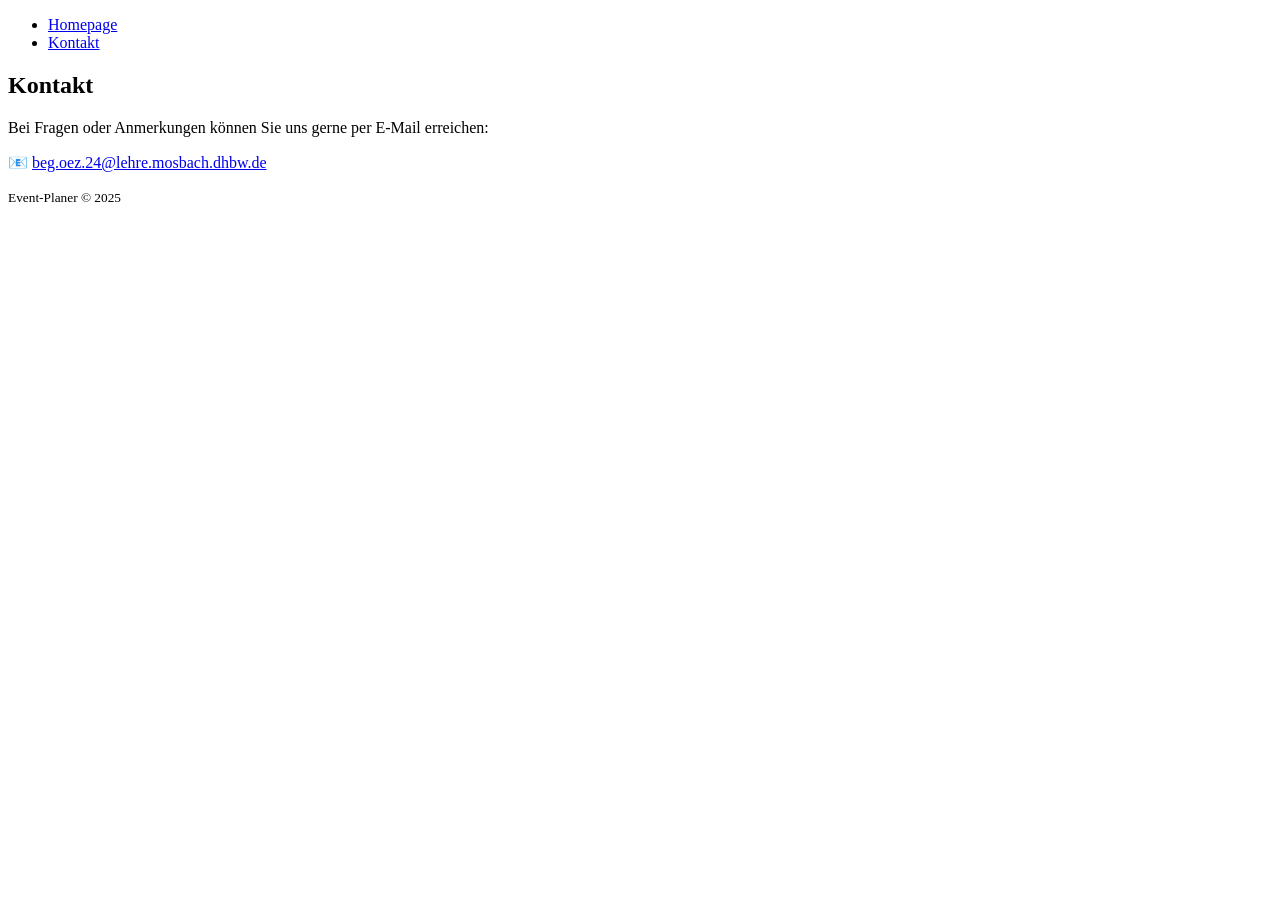
==== Kontakt.html @ 12d7bb3e "Klassennamen geändert und Kontaktformular bearbeitet!" ====
<!-- Gruppe: Bennebach, Gertje, Doberstein, Kraus, Öz auch bekannt als die SLAYER -->
<!doctype html>
<html lang="de">
<head>
  <meta charset="utf-8" />
  <meta name="viewport" content="width=device-width,initial-scale=1" />
  <title>Event-Planer — Kontakt</title>
  <link rel="stylesheet" href="css/style.css" />
</head>
<body>
  <header class="site-header">
    <div class="container header__inner">
      <nav class="main-nav" aria-label="Hauptnavigation">
        <ul>
          <li><a href="Homepage.html">Homepage</a></li>
          <li><a href="kontakt.html" aria-current="page">Kontakt</a></li>
        </ul>
      </nav>
    </div>
  </header>

  <main class="container">
    <section class="card">
      <h1>Kontakt</h1>
      <p>
        Bei Fragen oder Anmerkungen können Sie uns gerne per E-Mail erreichen:
      </p>
      <p>
        📧
        <a href="mailto:beg.oez.24@lehre.mosbach.dhbw.de">
          beg.oez.24@lehre.mosbach.dhbw.de
        </a>
      </p>
    </section>
  </main>

  <footer class="site-footer">
    <div class="container">
      <small>Event-Planer © 2025</small>
    </div>
  </footer>

  <script src="js/app.js" defer></script>
</body>
</html>
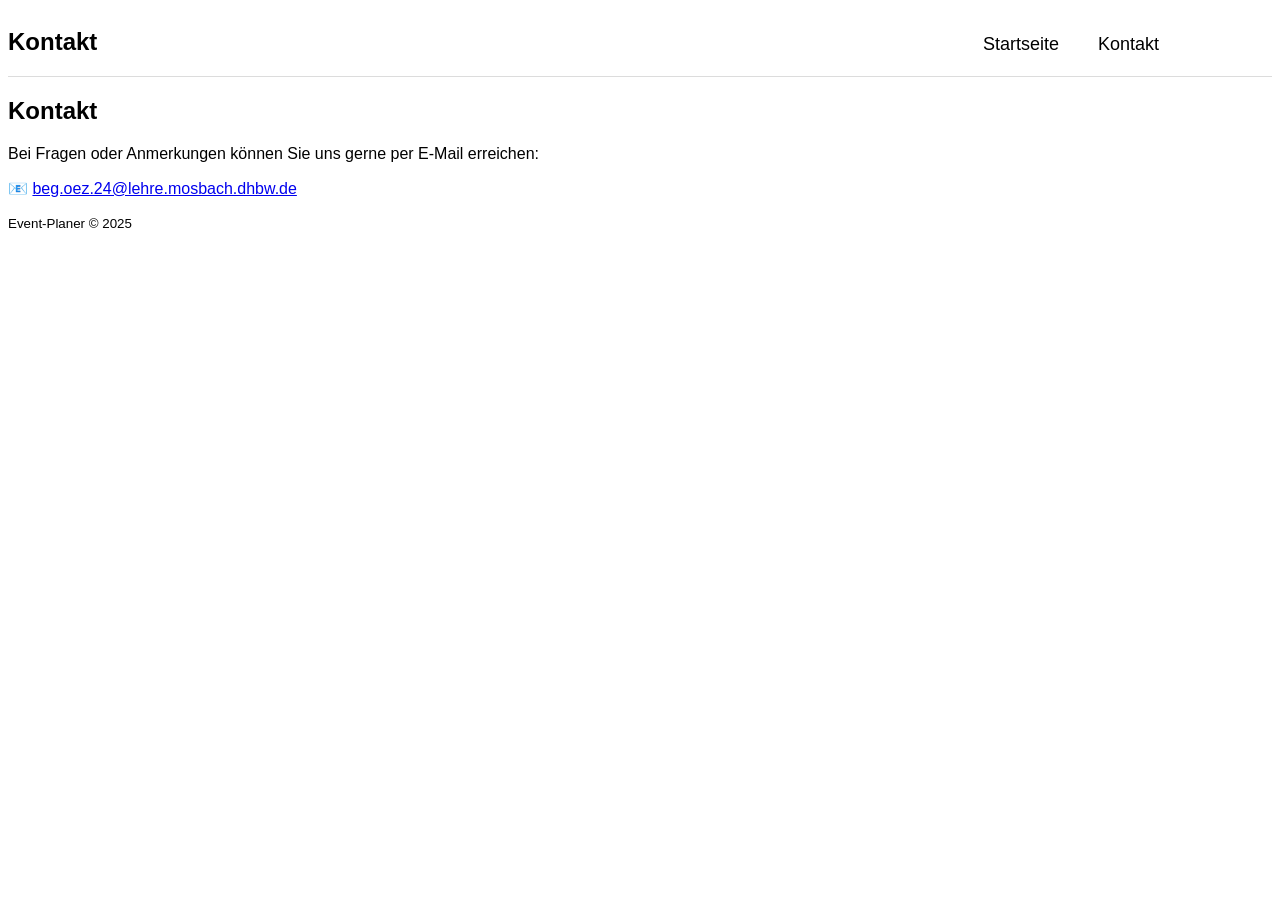
==== commit a5e382ec: "HTML/CSS Header bearbeitet" ====
--- a/Kontakt.html
+++ b/Kontakt.html
@@ -5,18 +5,18 @@
   <meta charset="utf-8" />
   <meta name="viewport" content="width=device-width,initial-scale=1" />
   <title>Event-Planer — Kontakt</title>
-  <link rel="stylesheet" href="css/style.css" />
+  
+  <link rel="stylesheet" href="styles.css" />
 </head>
 <body>
-  <header class="site-header">
-    <div class="container header__inner">
-      <nav class="main-nav" aria-label="Hauptnavigation">
-        <ul>
-          <li><a href="Homepage.html">Homepage</a></li>
-          <li><a href="kontakt.html" aria-current="page">Kontakt</a></li>
-        </ul>
+  <header>
+    <nav class="main-nav">
+      <h1>Kontakt</h1>
+      <nav class="link-contact">
+        <a href="Homepage.html">Startseite</a>
+        <a href="kontakt.html">Kontakt</a>
       </nav>
-    </div>
+    </nav>
   </header>
 
   <main class="container">
--- a/styles.css
+++ b/styles.css
@@ -0,0 +1,42 @@
+body {
+    font-family: Arial, Helvetica, sans-serif;
+}
+
+.main-nav {
+    display: flex;
+    border-bottom: 1px solid gainsboro;
+    align-items: baseline;
+}
+
+.link-main {
+   margin-left: auto;
+   margin-right: 100px;
+   font-size: large;
+   word-spacing: 8px;
+}
+
+.link-main a {
+    color:black;
+    padding: 13px 13px;
+    text-decoration: none;
+}
+.link-main a:hover {
+    background-color: #F2DC5D;
+}
+
+.link-contact {
+    margin-left: auto;
+    margin-right: 100px;
+    font-size: large;
+    word-spacing: 8px;
+}
+
+.link-contact a {
+    color:black;
+    padding: 13px 13px;
+    text-decoration: none;
+}
+
+.link-contact a:hover {
+    background-color: #F2DC5D;
+}
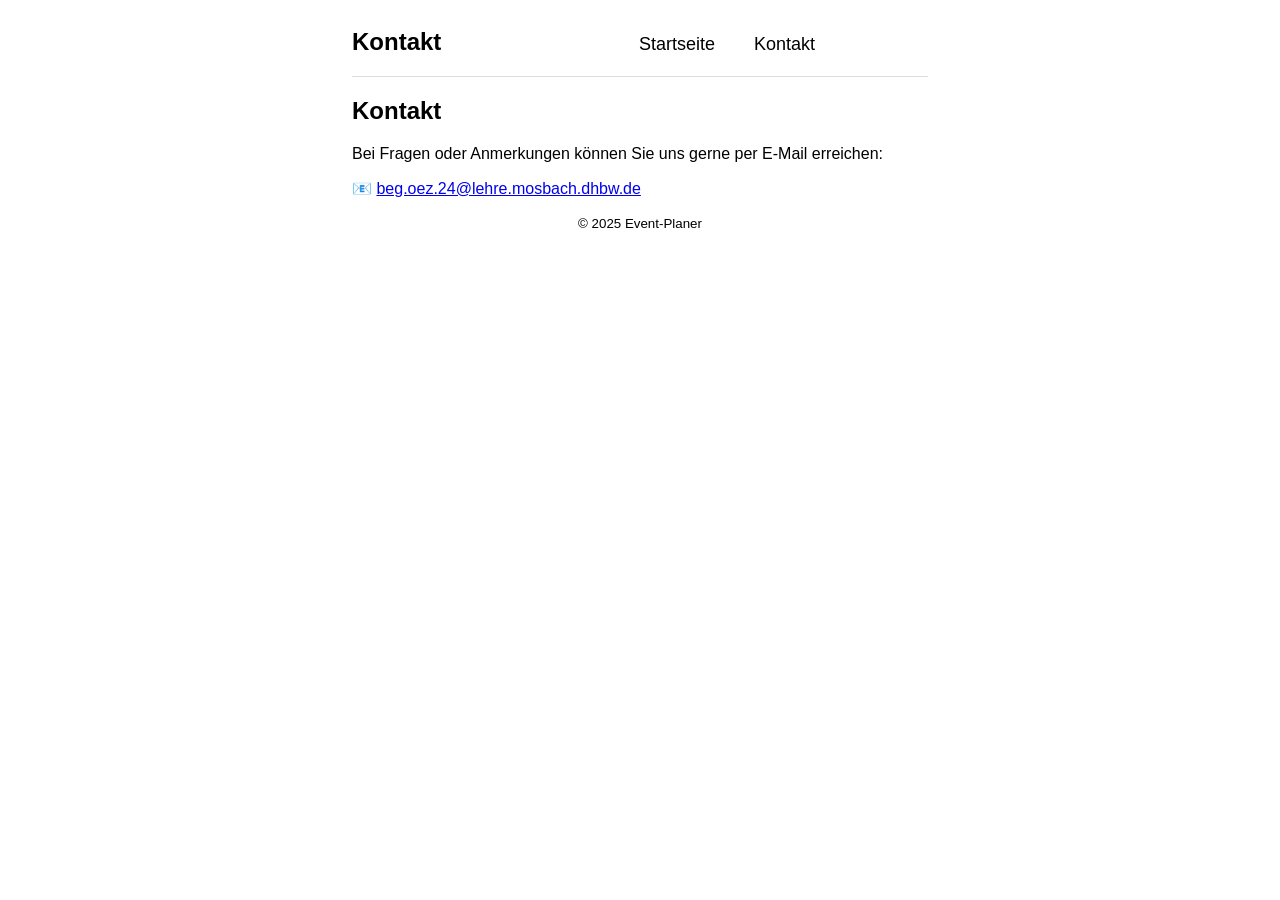
==== commit 2cb70fa0: "CSS Fusszeile" ====
--- a/Kontakt.html
+++ b/Kontakt.html
@@ -36,7 +36,7 @@
 
   <footer class="site-footer">
     <div class="container">
-      <small>Event-Planer © 2025</small>
+      <small>© 2025 Event-Planer</small>
     </div>
   </footer>
 
--- a/styles.css
+++ b/styles.css
@@ -1,5 +1,8 @@
 body {
     font-family: Arial, Helvetica, sans-serif;
+    margin-left: auto;
+    margin-right: auto;
+    width: 45%;
 }
 
 .main-nav {
@@ -9,10 +12,9 @@
 }
 
 .link-main {
-   margin-left: auto;
-   margin-right: 100px;
-   font-size: large;
-   word-spacing: 8px;
+    margin-left: auto;
+    font-size: large;
+    word-spacing: 8px;
 }
 
 .link-main a {
@@ -39,4 +41,79 @@
 
 .link-contact a:hover {
     background-color: #F2DC5D;
+}
+
+#title {
+    width:100%;
+    box-sizing: border-box;
+    border-style: solid;
+    border-color: gainsboro;
+    border-width: 2px;
+    border-radius: 6px;
+    font-size: medium;
+    padding: 8px;
+}
+
+#date {
+    box-sizing: border-box;
+    border-style: solid;
+    border-color: gainsboro;
+    border-width: 2px;
+    border-radius: 6px;
+    font-size: medium;
+    width: 100%;
+    margin-top: 10px;
+    height: 35px;
+}
+
+#description {
+    box-sizing: border-box;
+    border-style: solid;
+    border-color: gainsboro;
+    border-width: 2px;
+    border-radius: 6px;
+    font-size: large;
+    width: 100%;
+    margin-top: 10px;
+    height: 70px;
+}
+
+#add-button {
+    background-color: black;
+    color: white;
+    font-size: medium;
+    width: 100%;
+    margin-top: 10px;
+    height: 40px;
+    border-style: solid;
+    border-color: black;
+    border-radius: 6px;
+}
+
+.new-event {
+    border-width: 2px;
+    border-style: solid;
+    border-color: gainsboro;
+    border-radius: 10px;
+    margin-top: 30px;
+    margin-left: 20px;
+    margin-right: 20px;
+    padding-bottom: 15px;
+    padding-left: 20px;
+    padding-right: 20px;
+}
+
+.event-list {
+    border-width: 2px;
+    border-style: solid;
+    border-color: gainsboro;
+    border-radius: 10px;
+    margin-top: 30px;
+    margin-left: 20px;
+    margin-right: 20px;
+    padding-left: 20px;
+    padding-right: 20px;
+}
+.site-footer{
+    text-align: center;
 }
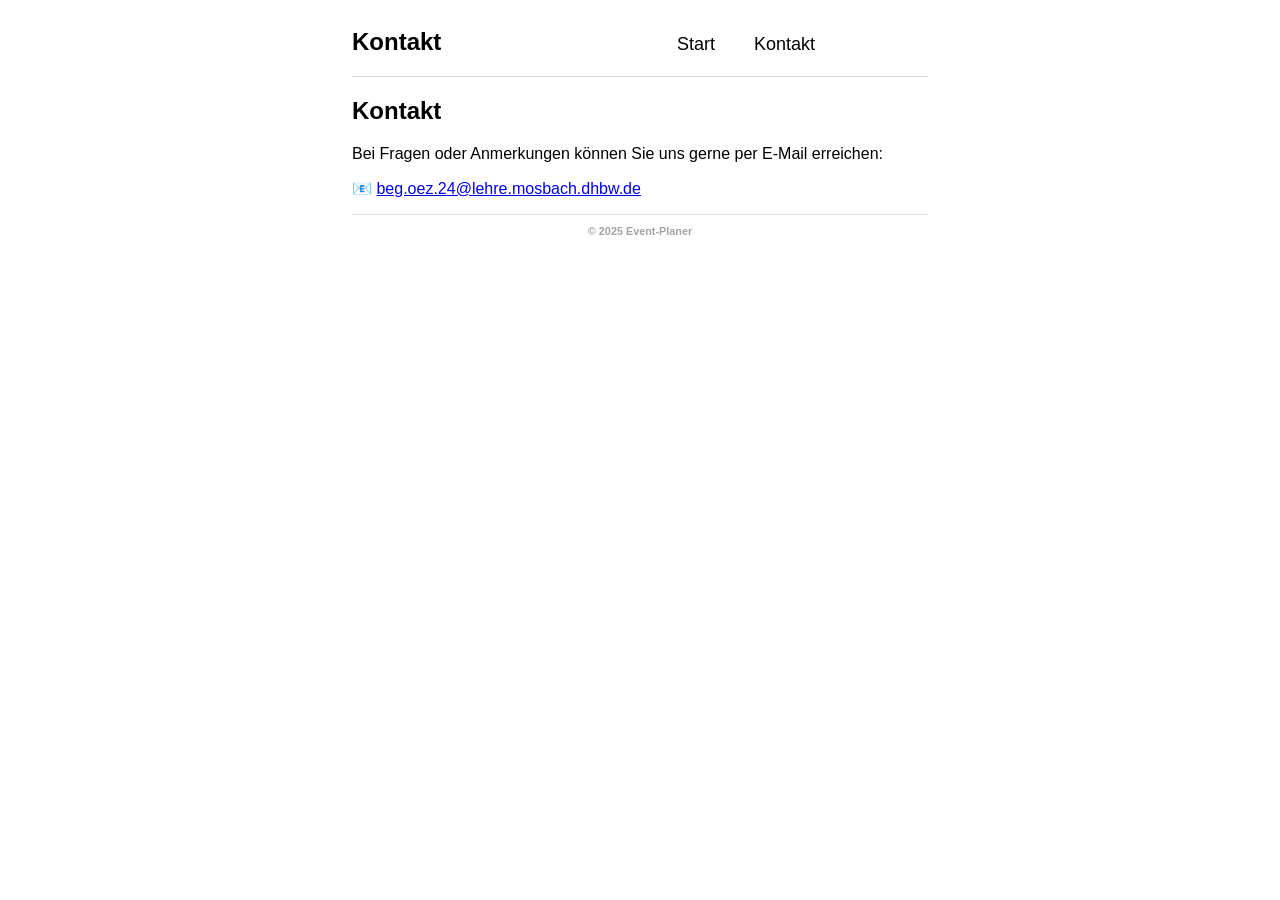
==== commit 59370df2: "CSS Homepage fertig" ====
--- a/Kontakt.html
+++ b/Kontakt.html
@@ -13,7 +13,7 @@
     <nav class="main-nav">
       <h1>Kontakt</h1>
       <nav class="link-contact">
-        <a href="Homepage.html">Startseite</a>
+        <a href="Homepage.html">Start</a>
         <a href="kontakt.html">Kontakt</a>
       </nav>
     </nav>
--- a/styles.css
+++ b/styles.css
@@ -1,5 +1,5 @@
 body {
-    font-family: Arial, Helvetica, sans-serif;
+    font-family: 'Segoe UI', Tahoma, Geneva, Verdana, sans-serif;
     margin-left: auto;
     margin-right: auto;
     width: 45%;
@@ -14,6 +14,7 @@
 .link-main {
     margin-left: auto;
     font-size: large;
+    font-weight: 500;
     word-spacing: 8px;
 }
 
@@ -30,6 +31,7 @@
     margin-left: auto;
     margin-right: 100px;
     font-size: large;
+    font-weight: 500;
     word-spacing: 8px;
 }
 
@@ -43,48 +45,55 @@
     background-color: #F2DC5D;
 }
 
+#new-event-heading {
+    font-weight: 500;
+}
+
 #title {
     width:100%;
+    height: 40px;
     box-sizing: border-box;
     border-style: solid;
     border-color: gainsboro;
     border-width: 2px;
     border-radius: 6px;
-    font-size: medium;
-    padding: 8px;
+    font-size: small;
+    padding: 10px;
 }
 
 #date {
+    width: 100%;
+    height: 40px;
     box-sizing: border-box;
     border-style: solid;
     border-color: gainsboro;
     border-width: 2px;
     border-radius: 6px;
-    font-size: medium;
-    width: 100%;
-    margin-top: 10px;
-    height: 35px;
+    font-size: small;
+    padding: 14px; 
+    margin-top: 10px; 
 }
 
 #description {
+    width: 100%;
+    height: 70px;
     box-sizing: border-box;
     border-style: solid;
     border-color: gainsboro;
     border-width: 2px;
     border-radius: 6px;
-    font-size: large;
-    width: 100%;
+    font-size: small;
+    padding: 14px;
     margin-top: 10px;
-    height: 70px;
 }
 
 #add-button {
+    width: 100%;
+    height: 35px;
     background-color: black;
     color: white;
-    font-size: medium;
-    width: 100%;
+    font-size: small;
     margin-top: 10px;
-    height: 40px;
     border-style: solid;
     border-color: black;
     border-radius: 6px;
@@ -113,7 +122,45 @@
     margin-right: 20px;
     padding-left: 20px;
     padding-right: 20px;
+    padding-top: 20px;
+    font-size: 14px;
 }
+
+#search-input{
+    width: 25%;
+    height: 35px;
+    padding-left: 10px;
+    margin-top: 5px;
+    border-color: gainsboro;
+    border-radius: 4px;
+    font-size: small;
+    border-style: solid;
+}
+
+#sort-select{
+    width: 20%;
+    height: 35px;
+    padding-left: 10px;
+    margin-top: 5px;
+    border-color: gainsboro;
+    border-radius: 4px;
+    font-size: small;
+}
+
+.list-controls{
+    display:flex;
+    gap:5px;
+    align-items: center;
+    white-space: nowrap;
+}
+
 .site-footer{
     text-align: center;
+    color: rgb(163, 163, 163);
+    border-top: 1px solid gainsboro;
+    padding-top: 8px;
+    padding-bottom: 8px;
+    font-size: small;
+    font-weight: bold;
+    margin-top: 15px;
 }
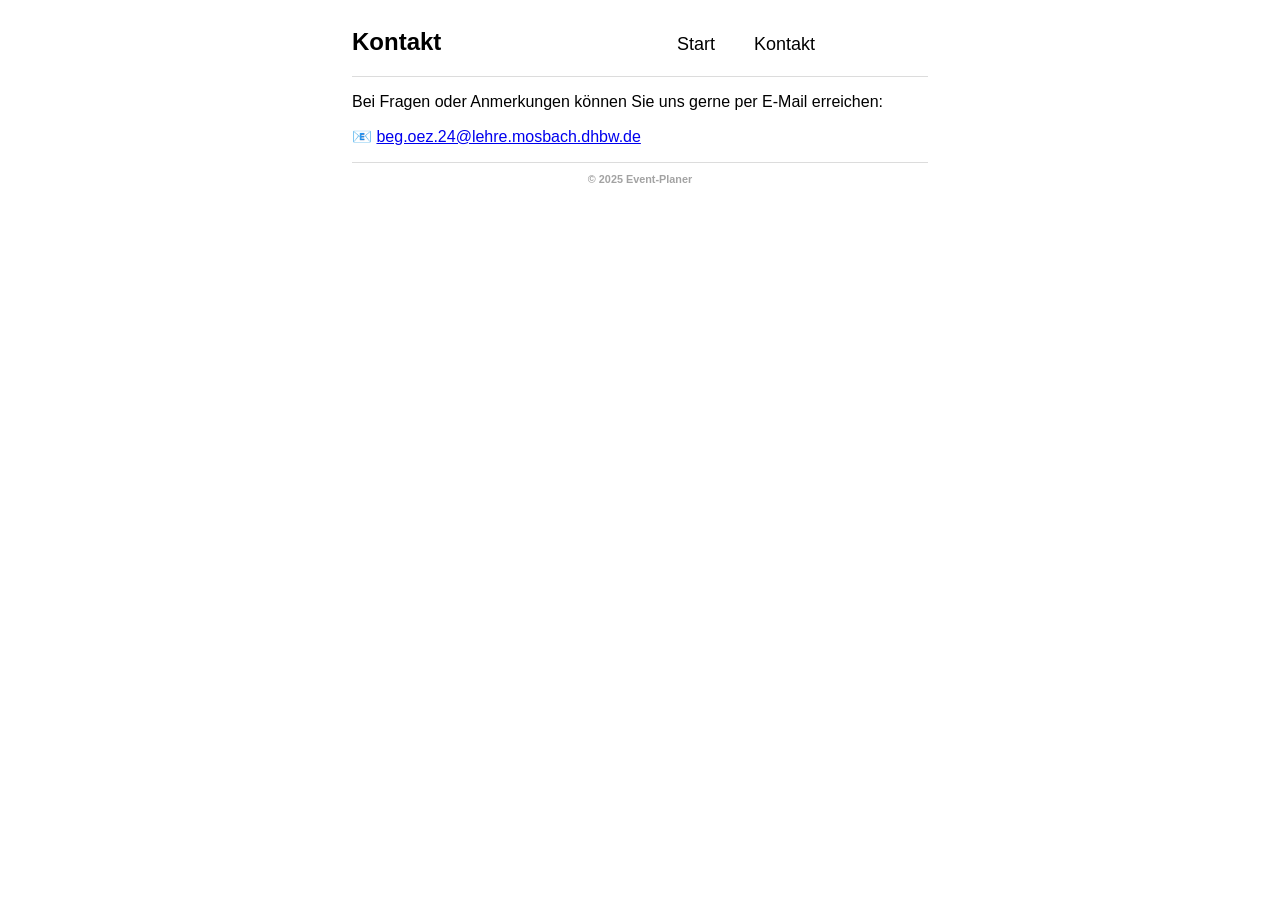
==== commit e6ad4dc0: "Doppeltes "Kontakt" entfernt" ====
--- a/Kontakt.html
+++ b/Kontakt.html
@@ -1,4 +1,4 @@
-<!-- Gruppe: Bennebach, Gertje, Doberstein, Kraus, Öz auch bekannt als die SLAYER -->
+<!-- Gruppe: Bennebach, Gertje, Doberstein, Kraus, Öz -->
 <!doctype html>
 <html lang="de">
 <head>
@@ -21,7 +21,6 @@
 
   <main class="container">
     <section class="card">
-      <h1>Kontakt</h1>
       <p>
         Bei Fragen oder Anmerkungen können Sie uns gerne per E-Mail erreichen:
       </p>
--- a/styles.css
+++ b/styles.css
@@ -1,3 +1,5 @@
+/* Gruppe: Bennebach, Gertje, Doberstein, Kraus, Öz */
+
 body {
     font-family: 'Segoe UI', Tahoma, Geneva, Verdana, sans-serif;
     margin-left: auto;
@@ -163,4 +165,9 @@
     font-size: small;
     font-weight: bold;
     margin-top: 15px;
+}
+
+#events-list{
+    list-style-type: none;
+    padding-left: 0;
 }
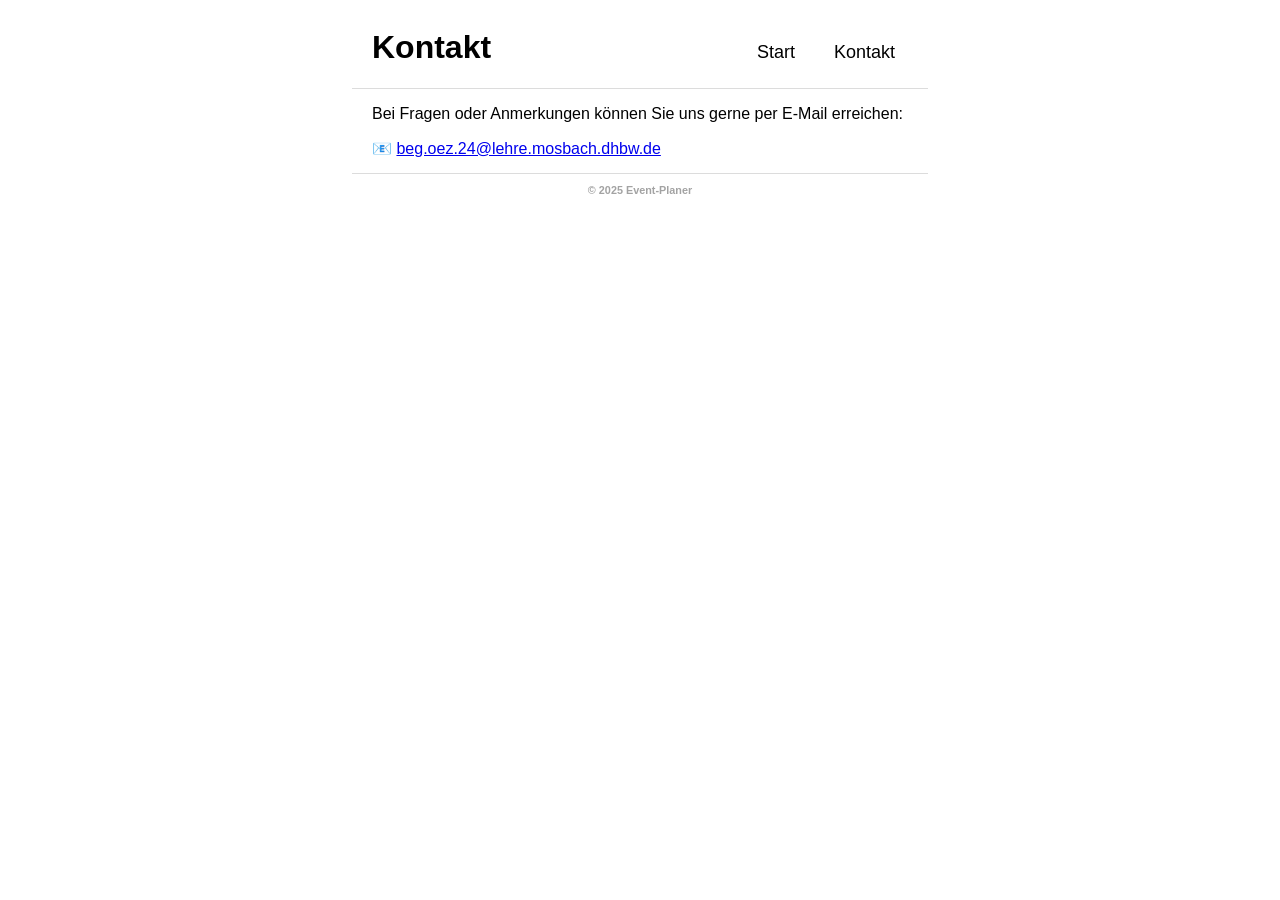
==== commit 2823d0c9: "CSS aufgeteilt, feinschliff" ====
--- a/Kontakt.html
+++ b/Kontakt.html
@@ -1,44 +1,30 @@
 <!-- Gruppe: Bennebach, Gertje, Doberstein, Kraus, Öz -->
+ 
 <!doctype html>
 <html lang="de">
 <head>
-  <meta charset="utf-8" />
+  <meta charset="UTF-8" />
   <meta name="viewport" content="width=device-width,initial-scale=1" />
   <title>Event-Planer — Kontakt</title>
-  
-  <link rel="stylesheet" href="styles.css" />
+  <link rel="stylesheet" href="styleKontakt.css" />
 </head>
 <body>
   <header>
-    <nav class="main-nav">
       <h1>Kontakt</h1>
-      <nav class="link-contact">
+      <nav class="navigation">
         <a href="Homepage.html">Start</a>
-        <a href="kontakt.html">Kontakt</a>
+        <a href="Kontakt.html">Kontakt</a>
       </nav>
-    </nav>
   </header>
-
-  <main class="container">
-    <section class="card">
-      <p>
-        Bei Fragen oder Anmerkungen können Sie uns gerne per E-Mail erreichen:
-      </p>
-      <p>
-        📧
-        <a href="mailto:beg.oez.24@lehre.mosbach.dhbw.de">
-          beg.oez.24@lehre.mosbach.dhbw.de
-        </a>
-      </p>
-    </section>
+  <main>
+      <p>Bei Fragen oder Anmerkungen können Sie uns gerne per E-Mail erreichen:</p>
+      <address class="EmailAddress">
+        📧 <a href="mailto:beg.oez.24@lehre.mosbach.dhbw.de">beg.oez.24@lehre.mosbach.dhbw.de</a>
+      </address>
   </main>
-
-  <footer class="site-footer">
-    <div class="container">
-      <small>© 2025 Event-Planer</small>
-    </div>
+  <footer>
+    <small>© 2025 Event-Planer</small>
   </footer>
-
   <script src="js/app.js" defer></script>
 </body>
 </html>
--- a/styleKontakt.css
+++ b/styleKontakt.css
@@ -0,0 +1,55 @@
+/* Gruppe: Bennebach, Gertje, Doberstein, Kraus, Öz */
+
+body {
+    font-family: 'Segoe UI', Tahoma, Geneva, Verdana, sans-serif;
+    margin-left: auto;
+    margin-right: auto;
+    width: 45%;
+}
+
+header {
+    display: flex;
+    border-bottom: 1px solid gainsboro;
+    align-items: baseline;
+}
+
+h1 {
+    margin-left: 20px;
+}
+
+.navigation {
+    margin-left: auto;
+    margin-right: 20px;
+    font-size: large;
+    font-weight: 500;
+    word-spacing: 8px;
+}
+
+.navigation a {
+    color:black;
+    padding: 13px 13px;
+    text-decoration: none;
+}
+
+.navigation  a:hover {
+    background-color: #F2DC5D;
+}
+
+main {
+    margin-left: 20px;
+}
+
+.EmailAddress {
+    font-style: normal;
+}
+
+footer{
+    text-align: center;
+    color: rgb(163, 163, 163);
+    border-top: 1px solid gainsboro;
+    padding-top: 8px;
+    padding-bottom: 8px;
+    font-size: small;
+    font-weight: bold;
+    margin-top: 15px;
+}
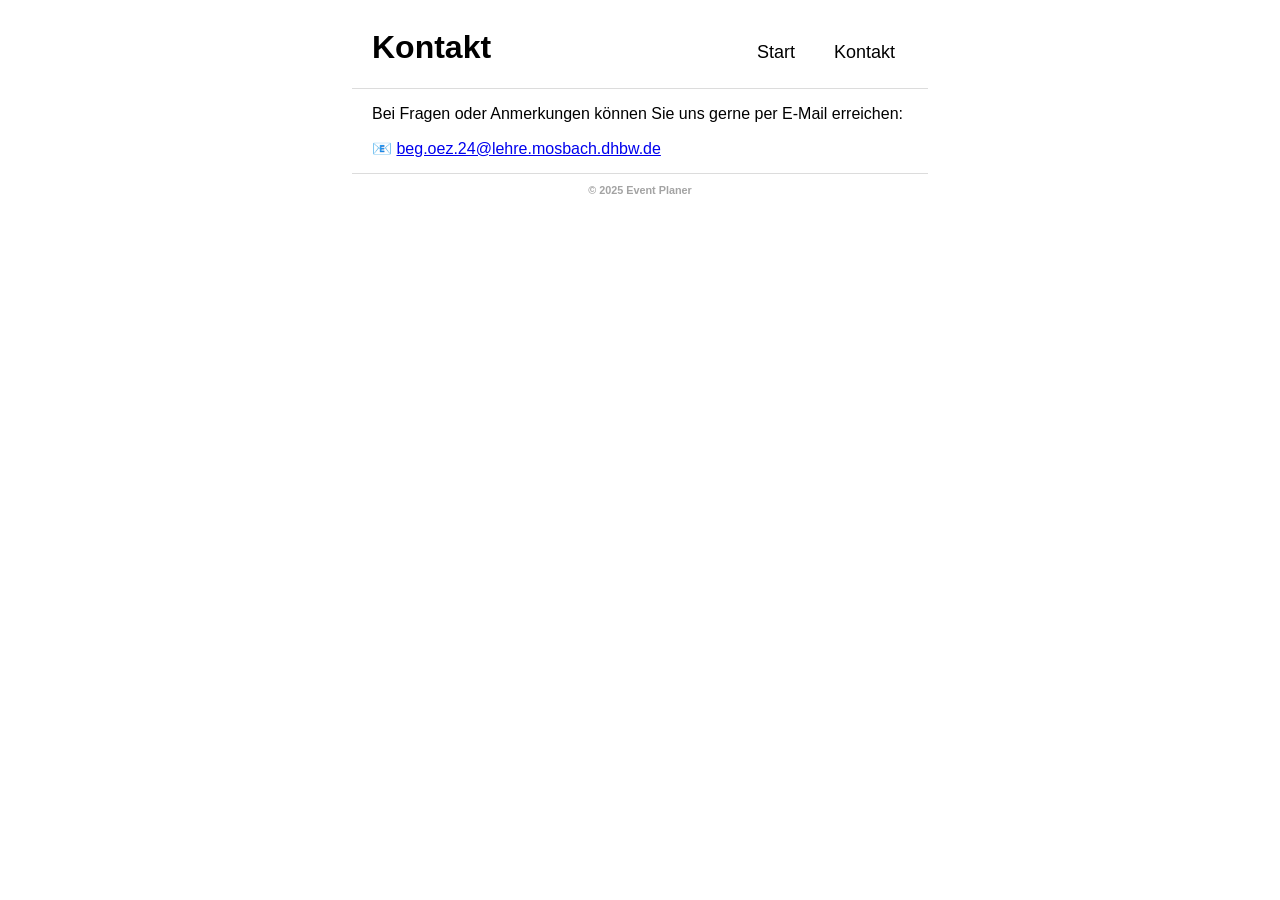
==== commit 07dcaea3: "Schatten korrigiert" ====
--- a/Kontakt.html
+++ b/Kontakt.html
@@ -23,7 +23,7 @@
       </address>
   </main>
   <footer>
-    <small>© 2025 Event-Planer</small>
+    <small>© 2025 Event Planer</small>
   </footer>
   <script src="js/app.js" defer></script>
 </body>
